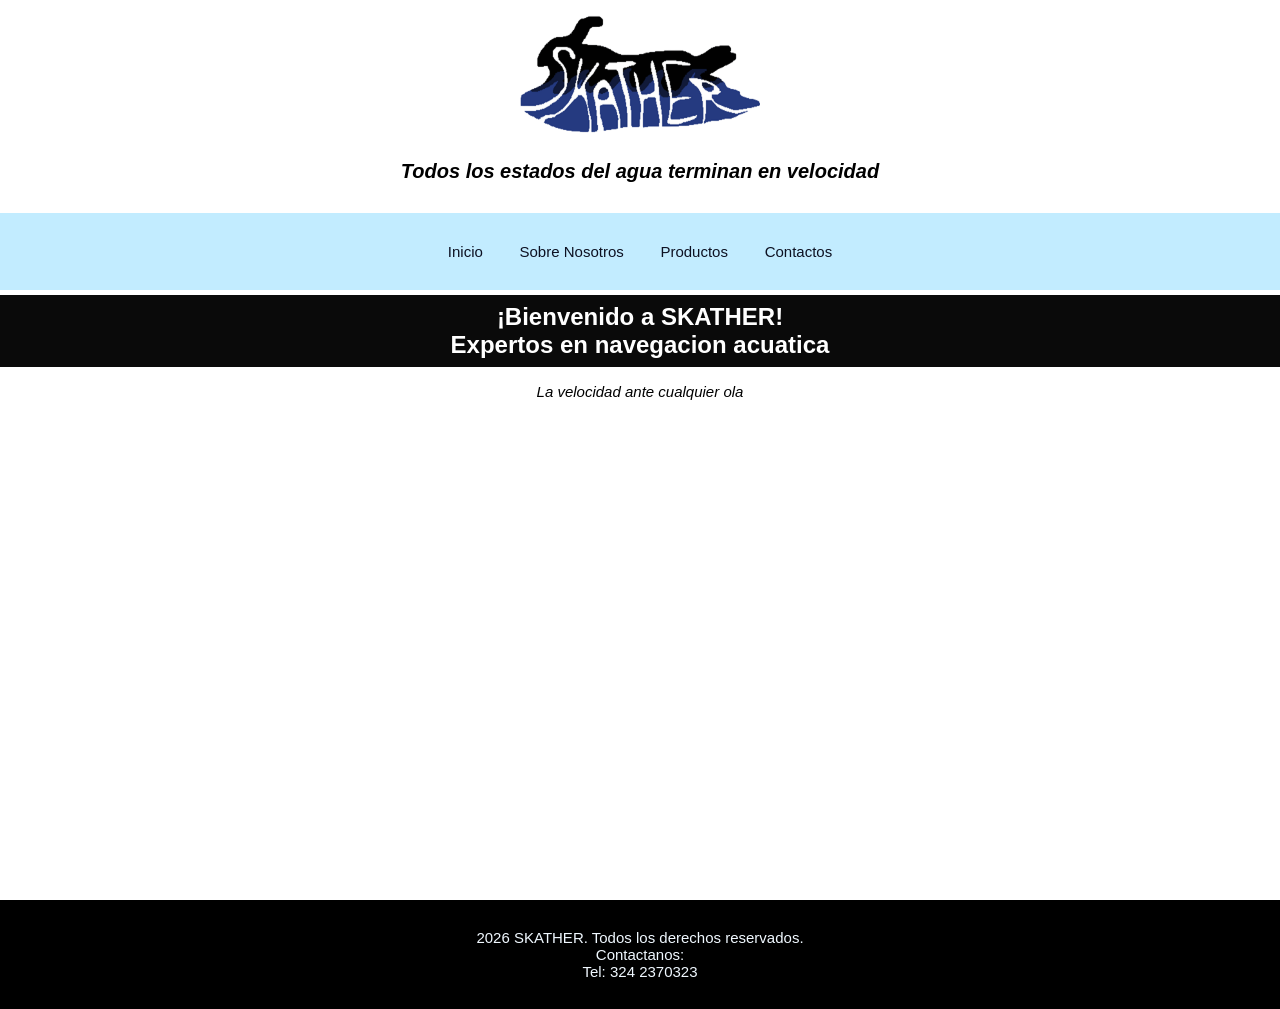
==== index.html @ 43f3e29a "Add files via upload" ====
<DOCTYPE html>
<html>
    <head>
    <title>SKATHER</title>
    <link rel="stylesheet" href="style/style.css">
    </head>
<body>
    <header>
    <img src="img/isologo.png" width="240" height="120">
        <h3>Todos los estados del agua terminan en velocidad</h3>
    <nav>
        <ul>
            <li><a href="index.html">Inicio</a></li>
            <li><a href="historia.html">Sobre Nosotros</a></li>
            <li><a href="productos.html">Productos</a></li>
             <li><a href="contacto.html">Contactos</a></li>
        </ul>
    </nav>
    </header>
    <main>
        <h1>¡Bienvenido a SKATHER! <br> Expertos en navegacion acuatica</h1>
        <p>La velocidad ante cualquier ola</p>
    </main>
    <footer>
        <p>2026 SKATHER. Todos los derechos reservados. <br> Contactanos: <br> Tel: 324 2370323 </p>
    </footer>
</body>
</html>
---- style/style.css ----
body{
    font-family: 'Segoe UI', Tahoma, Geneva, Verdana, sans-serif;
    background-image: url(https://mlqfmr3rpryd.i.optimole.com/cb:JBSP.a525/w:auto/h:auto/q:100/ig:avif/https://cartagena-tours.co/wp-content/uploads/2024/05/2.png);
    background-repeat: no-repeat;      
    background-size: cover;             
    background-position: center;  
    background-position-y: 240px; 
    color: rgb(0, 0, 0);
    margin: 0;
    text-align: center;
    font-size: 20px;
}
head{
    font-family: 'Segoe UI', Tahoma, Geneva, Verdana, sans-serif;
    padding: 15px;
    text-align: center;
    font-size: 40px;
}
header h3{
    font-family: 'Segoe UI', Tahoma, Geneva, Verdana, sans-serif;
    font-size: 20px;
    font-style: italic;
    text-align: center;
    margin: 0;
    padding: 10px;
    background-color: #ffffff;
    
}
main h1{
    margin-top: 5px;
    font-size: 24px;
    background-color: rgb(10, 10, 10);
    color:rgb(255, 255, 255);
    padding: 8px;
}
main p{
    margin-top: 10px;
    font-style: italic;
    font-size: 15px;
}
main h4{
    background-color: #ffffff;
    background-size: 75%;
    font-family: Georgia, 'Times New Roman', Times, serif;
    font-size: 15px;
    padding: 20px;
}

main h2{
    font-display: block;
}
   
nav ul{
    list-style: none;
    padding: 15;
    margin: 0;
    margin-top: 20px;
    font-size: 24px;
    background-color: rgb(194, 236, 255);
}
nav ul li {
    display: inline-block;
    margin: 15px;
}
nav ul li a{
    text-decoration: none;
    color: #0d1122;
    font-size: 15px;
}
nav ul li a:hover{
    color: rgb(0, 132, 255);
}
footer{
    margin-top: 500;
    font-size: 15px;
    padding: 14px;
    background-color: #000000;
    color: aliceblue;
}
img{
    padding: 15px;
}
table{
    width: 100%;
    margin: 0 auto;
    border-collapse: collapse;
    background-color: #ffffff;
    font-style: oblique;
    font-size: 18px;
}
th, td{
    padding: 5px;
    text-align: center;
    border-bottom: 1px solid #dfdfdf;
}
th{
    background-color: #0d1122;
    color: #ffffff;
}
td:hover{
    background-color: #adadad;
}

form{
    max-width: 50%;
    margin: 0 auto;
    font-family: Arial, Helvetica, sans-serif;
    font-size: 16px;
}
label{
    display: block;
    margin-bottom: 5px;
    font-style: oblique;
    background-color: #dfdfdf;
    padding: 8px;
}
input, select{
    width: 100%;
    padding: 5px;
    margin-bottom: 15px;
    border: 1px solid #adadad;
    border-radius: 4px;

}
input[type= "submit"]{
    background-color: rgb(12, 80, 143);
    color: #dfdfdf;
    border: none;
    padding: 10px 15px;
    cursor: pointer;
}

input[type="submit"]:hover{
    background-color: rgb(0, 132, 255);
}

.separete {
    display: grid;
    grid-template-columns: repeat(2,1fr);
    gap: 100px;
    justify-content: center;
    max-width: 1500px;
    margin: 0 auto;
    margin-bottom: 100px;
    margin-top: 100px;
}


.xd{
    background-color: rgba( 0, 0, 0, 0.9);
    border-radius: 10px;
    padding: 20px;
    margin-left: auto;
    box-shadow: 0 4px 8px rgba( 0, 0, 0, 0.1);
    margin-top: -50px;
    margin-bottom: -450px;
}

.xd p,h2{
    color: #dfdfdf;
    padding: 40px;
    font-size: 120%;
    font-family:Verdana, Geneva, Tahoma, sans-serif;
    text-align: justify;

}

.xd ul{
    color: rgb(164, 207, 255);
    font-family: Verdana, Geneva, Tahoma, sans-serif;
    padding: 40px;
    list-style:circle;
    font-size: 120%;
    display:block;
}
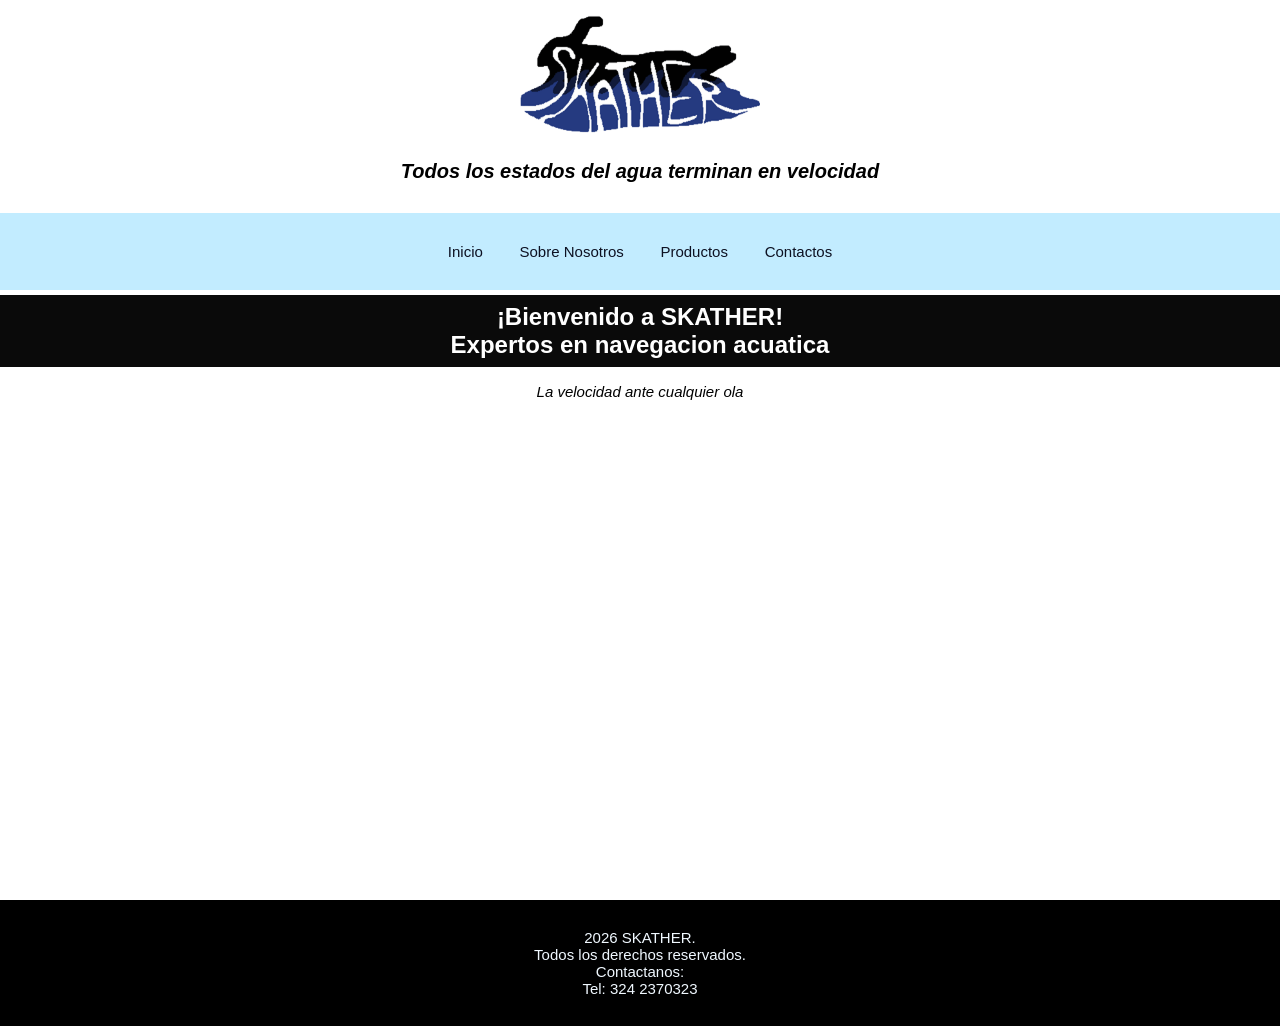
==== commit 91529202: "Add files via upload" ====
--- a/index.html
+++ b/index.html
@@ -22,7 +22,7 @@
         <p>La velocidad ante cualquier ola</p>
     </main>
     <footer>
-        <p>2026 SKATHER. Todos los derechos reservados. <br> Contactanos: <br> Tel: 324 2370323 </p>
+        <p>2026 SKATHER. <br> Todos los derechos reservados. <br> Contactanos: <br> Tel: 324 2370323 </p>
     </footer>
 </body>
 </html>
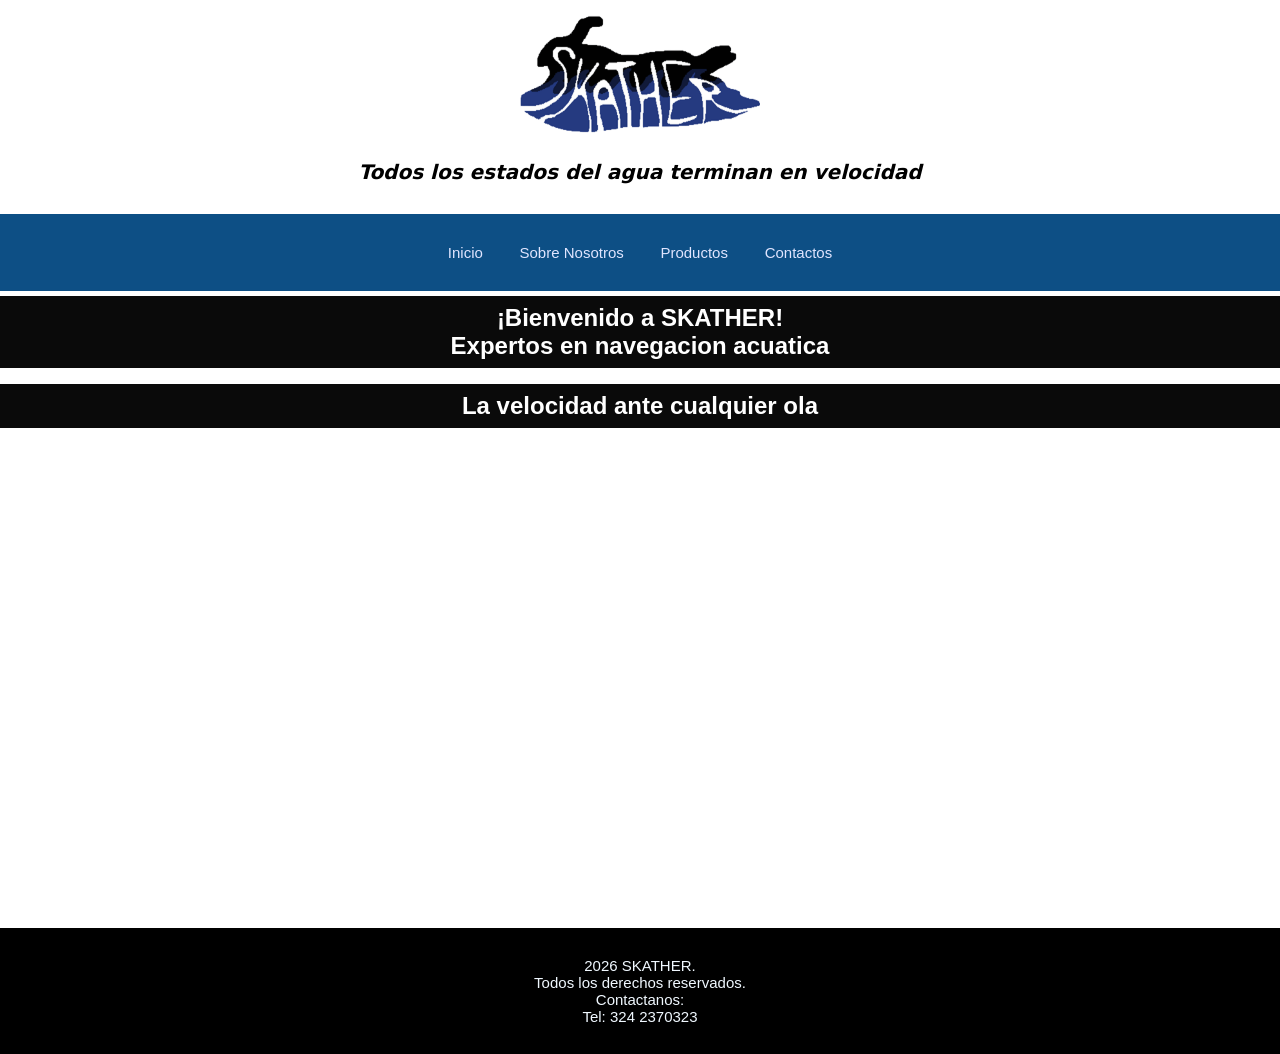
==== commit 237301d1: "Add files via upload" ====
--- a/index.html
+++ b/index.html
@@ -19,7 +19,7 @@
     </header>
     <main>
         <h1>¡Bienvenido a SKATHER! <br> Expertos en navegacion acuatica</h1>
-        <p>La velocidad ante cualquier ola</p>
+        <h1>La velocidad ante cualquier ola</h1>
     </main>
     <footer>
         <p>2026 SKATHER. <br> Todos los derechos reservados. <br> Contactanos: <br> Tel: 324 2370323 </p>
--- a/style/style.css
+++ b/style/style.css
@@ -18,9 +18,10 @@
     font-size: 40px;
 }
 header h3{
-    font-family: 'Segoe UI', Tahoma, Geneva, Verdana, sans-serif;
+    font-family: system-ui, -apple-system, BlinkMacSystemFont, 'Segoe UI', Roboto, Oxygen, Ubuntu, Cantarell, 'Open Sans', 'Helvetica Neue', sans-serif;
     font-size: 20px;
-    font-style: italic;
+    font-style: oblique;
+    font-display: block;
     text-align: center;
     margin: 0;
     padding: 10px;
@@ -36,7 +37,7 @@
 }
 main p{
     margin-top: 10px;
-    font-style: italic;
+    font-style: oblique;
     font-size: 15px;
 }
 main h4{
@@ -57,7 +58,7 @@
     margin: 0;
     margin-top: 20px;
     font-size: 24px;
-    background-color: rgb(194, 236, 255);
+    background-color: rgb(13, 79, 133);
 }
 nav ul li {
     display: inline-block;
@@ -65,7 +66,7 @@
 }
 nav ul li a{
     text-decoration: none;
-    color: #0d1122;
+    color: #e0e5ff;
     font-size: 15px;
 }
 nav ul li a:hover{
@@ -73,6 +74,7 @@
 }
 footer{
     margin-top: 500;
+    margin-bottom: 0 auto;
     font-size: 15px;
     padding: 14px;
     background-color: #000000;
@@ -90,7 +92,7 @@
     font-size: 18px;
 }
 th, td{
-    padding: 5px;
+    padding: 15px;
     text-align: center;
     border-bottom: 1px solid #dfdfdf;
 }
@@ -137,11 +139,9 @@
 
 .separete {
     display: grid;
-    grid-template-columns: repeat(2,1fr);
+    grid-template-columns: repeat(3,1fr);
     gap: 100px;
     justify-content: center;
-    max-width: 1500px;
-    margin: 0 auto;
     margin-bottom: 100px;
     margin-top: 100px;
 }
@@ -151,26 +151,39 @@
     background-color: rgba( 0, 0, 0, 0.9);
     border-radius: 10px;
     padding: 20px;
-    margin-left: auto;
-    box-shadow: 0 4px 8px rgba( 0, 0, 0, 0.1);
+    box-shadow: 0 4px 8px rgba( 0, 0, 0, 0.5);
     margin-top: -50px;
     margin-bottom: -450px;
 }
 
-.xd p,h2{
+.xd p{
     color: #dfdfdf;
     padding: 40px;
     font-size: 120%;
-    font-family:Verdana, Geneva, Tahoma, sans-serif;
+    font-family:system-ui, -apple-system, BlinkMacSystemFont, 'Segoe UI', Roboto, Oxygen, Ubuntu, Cantarell, 'Open Sans', 'Helvetica Neue', sans-serif;
     text-align: justify;
+
+}
+.xd h2{
+    color: #dfdfdf;
+    padding: 40px;
+    font-size: 120%;
+    font-family:system-ui, -apple-system, BlinkMacSystemFont, 'Segoe UI', Roboto, Oxygen, Ubuntu, Cantarell, 'Open Sans', 'Helvetica Neue', sans-serif;
+    text-justify: center;
 
 }
 
 .xd ul{
-    color: rgb(164, 207, 255);
-    font-family: Verdana, Geneva, Tahoma, sans-serif;
+    color: rgb(75, 159, 255);
+    font-family:system-ui, -apple-system, BlinkMacSystemFont, 'Segoe UI', Roboto, Oxygen, Ubuntu, Cantarell, 'Open Sans', 'Helvetica Neue', sans-serif;
     padding: 40px;
-    list-style:circle;
-    font-size: 120%;
-    display:block;
+    list-style: none;
+    font-size: 110%;
 }
+
+.productos {
+    font-family:system-ui, -apple-system, BlinkMacSystemFont, 'Segoe UI', Roboto, Oxygen, Ubuntu, Cantarell, 'Open Sans', 'Helvetica Neue', sans-serif;
+    color: #000000;
+    display: center;
+    max-width: 1920px;
+}
